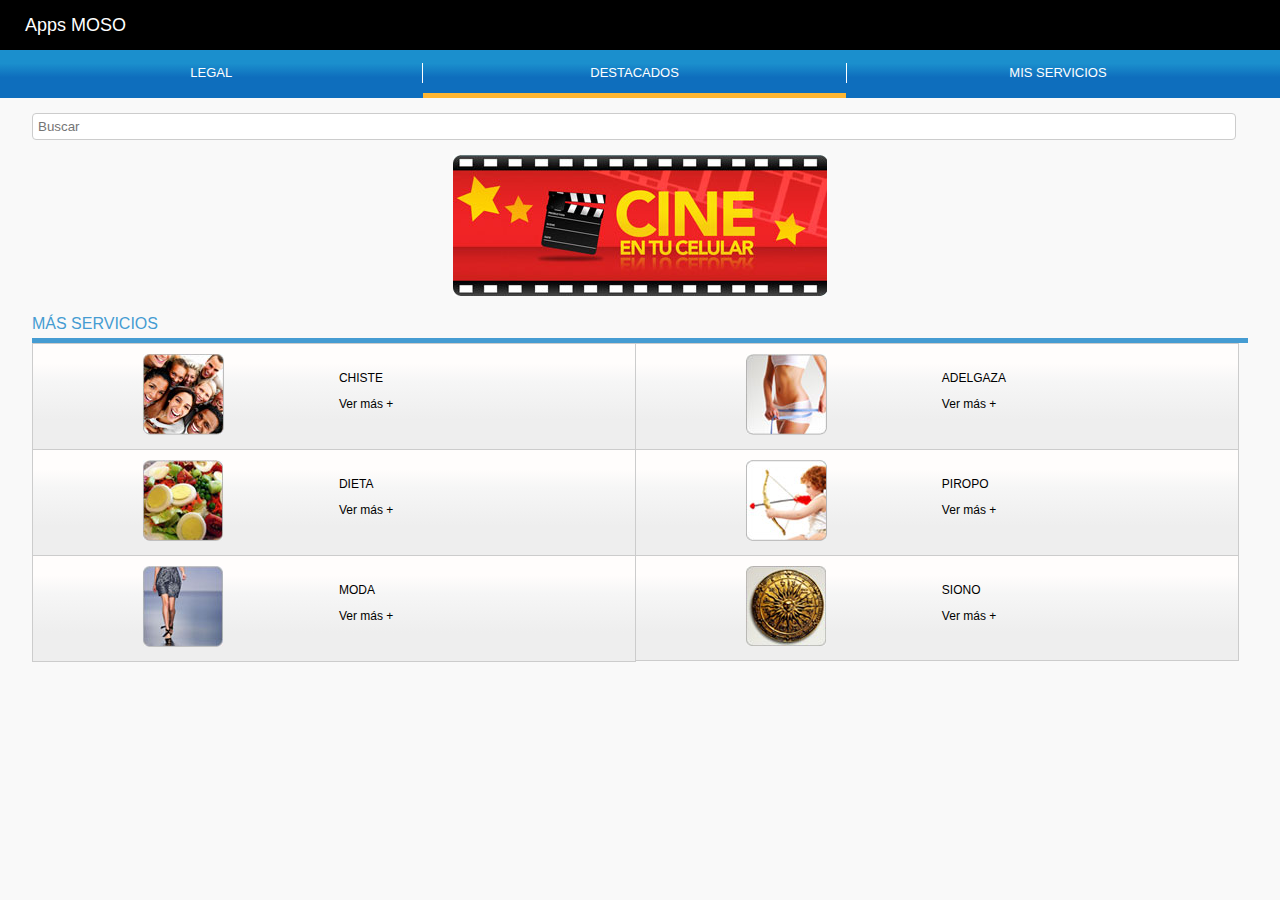
==== index.html @ b48680d9 "1.1" ====
<!doctype html>
<html>
<head>
<meta charset="utf-8">
<title>App MOSO</title>
	 
    <script src="js/jquery.js"></script>
	 
<link rel="stylesheet" type="text/css" href="css.css">
</head>

<body>

<div class="page">
    <div class="head">
        <p><a href="http://bip.pe/bip/">Apps MOSO</a></p>
    </div>
    
    <div class="contentMenu">
    
   		<a class="noborder" href="# ">LEGAL  <span></span></a>
    	<a class="select" href="index.html">DESTACADOS<span></span></a>
        <a href="misaplicaciones.html">MIS SERVICIOS<span></span></a>
    
    </div>
    
    <div class="buscar">
    <input type="search" id="buscar" placeholder="Buscar" />
    </div>
    
    <div class="baner">
   <a href="cine.html"> <img src="img/bannercine.jpg"   alt="banerCine"></a>
    
    </div>
    
    <div class="tituloServicio">
    M&Aacute;S SERVICIOS
    </div>
    
    
   <div class="servicios">
   	<ul>
    	<li>
        	<div class="contentImg"><img src="img/iconoChistes.jpg"></div>
            <div class="contentTxt"><p>CHISTE</p><p>Ver m&aacute;s +</p></div>
            <div class="clear"></div>
        </li>
        <li class="noborder">
        	<div class="contentImg"><img src="img/iconAdelgaza.jpg" ></div>
            <div class="contentTxt"><p>ADELGAZA</p><p>Ver m&aacute;s +</p></div>
            <div class="clear"></div>
        </li>
        
        <li>
        	<div class="contentImg"><img src="img/iconoDieta.jpg" ></div>
            <div class="contentTxt"><p>DIETA</p><p>Ver m&aacute;s +</p></div>
            <div class="clear"></div>
        </li>
        <li class="noborder">
        	<div class="contentImg"><img src="img/iconoPiropo.jpg" ></div>
            <div class="contentTxt"><p>PIROPO</p><p>Ver m&aacute;s +</p></div>
            <div class="clear"></div>
        </li>
        
        <li class="siborder">
        	<div class="contentImg"><img src="img/iconoModa.jpg" ></div>
            <div class="contentTxt"><p>MODA</p><p>Ver m&aacute;s +</p></div>
            <div class="clear"></div>
        </li>
        <li class=" siborder noborder">
        	<div class="contentImg"><img src="img/iconoHoroscopo.jpg" ></div>
            <div class="contentTxt"><p>SIONO</p><p>Ver m&aacute;s +</p></div>
            <div class="clear"></div>
        </li>
        
    </ul>   
   </div>
    
  
    

</div>


</body>
</html>
---- css.css ----
@charset "utf-8";
/* CSS Document */
.clear{
	clear:both;
} 
* input {
	-webkit-user-select: auto !important;
}

#chisteHoy, #chisteAyer{
	text-align:center;
	}
body{
	background-color:#f9f9f9;
	padding:0px;
	margin:0px;
	
	font-family:Helvetica,Arial,  sans-serif;
}
div.page{
	height:auto;
}
div.page div.head{
	line-height:50px;
	height:50px;
	padding:0px 10px;
	background-color:#000;
	text-align:left;
	font-size:18px;
	padding-left:25px;
}

div.page div.sub-head{
	line-height:40px;
	padding-top:10px;
	height:40px;
	color:#ffb631;
	text-align:left;
	font-size:18px;
	padding-left:30px;
	border-bottom:solid 2px #ffb631
}


/**********FORM REGISTRO**************/
.content-registro{
	width:90%; 
	margin:auto; 
	padding-top:20px;
	font-size:18px;
}

.content-registro h5{
	margin:5px 0px;
	color:#258cb9;
	font-size:18px;
	font-weight:500;
}
.content-registro h3{
	margin:5px 0px;
	color:#b6b6b6;
	font-size:18px;
	font-weight:500;
}

.content-registro select{
	padding: 5px;
	width: 100%;
	margin: auto;
}
.content-registro input{
	padding: 5px;
	width: 99%;
	margin: auto;
	border:solid 1px #999;
	-webkit-border-radius: 4px;
-moz-border-radius: 4px;
border-radius: 4px;
}

.content-registro .btnForm a{
	display:block;
	font-size:20px;
	text-align:center;
	padding:10px 20px;
	width:40%;
	color:#fff;
	background-color:#1b8ecd;
	margin:auto;	
	text-decoration:none;
	margin-top:30px;
	-webkit-border-radius: 4px;
-moz-border-radius: 4px;
border-radius: 4px;
}

/*************MENU**********/
.contentMenu {
	
	background-image: linear-gradient(bottom, rgb(14,110,189) 43%, rgb(27,143,205) 72%);
	background-image: -o-linear-gradient(bottom, rgb(14,110,189) 43%, rgb(27,143,205) 72%);
	background-image: -moz-linear-gradient(bottom, rgb(14,110,189) 43%, rgb(27,143,205) 72%);
	background-image: -webkit-linear-gradient(bottom, rgb(14,110,189) 43%, rgb(27,143,205) 72%);
	background-image: -ms-linear-gradient(bottom, rgb(14,110,189) 43%, rgb(27,143,205) 72%);
	
	background-image: -webkit-gradient(
		linear,
		left bottom,
		left top,
		color-stop(0.43, rgb(14,110,189)),
		color-stop(0.72, rgb(27,143,205))
	);
	
	height:35px;
	line-height:35px;
	
	padding-top:13px;
}

.contentMenu a{
	display:block;
	width:33%;
	float:left;
	color:white;
	text-align:center;
	font-size:13px;
	border-left:solid 1px white;
	line-height:20px;
	text-decoration:none;
	position:relative;
}
.contentMenu a.noborder{
	border:none;
}
.contentMenu a.select span{
	position:absolute;
	bottom:-15px;
	width:100%;
	left:0px;
	border-bottom:solid 5px #ffb631;
	display:block;
}

/**************BUSCAR ************/
.buscar{
	width:95%;
	margin:auto;
	padding:15px 0;
}
.buscar input{
	width:99%;
	margin:auto;
	border:solid 1px #ccc;
	padding:5px;
	
	-webkit-border-radius: 4px;
-moz-border-radius: 4px;
border-radius: 4px;
}

.baner
{
	width:95%;
	margin:auto;
	padding:0px 0;
	text-align:center;
}
.baner img
{
	max-width:100%;
	border:none;
}

.tituloServicio
{
	width:95%;
	margin:auto;
	padding:15px 0 5px 0;
	text-align:center;
	border-bottom:solid 5px #459cd2;
	color:#459cd2;
	text-align:left; 
}

/*******SERVICIOS*************/
.servicios{
	width:95%;
	margin:auto;
}
.servicios  ul{
	margin:0px;
	padding:0px;
}
.servicios ul li{
	margin:0px;
	padding:0px;
	width:49.5%;
	float:left;
	border:solid 1px #ccc;
	list-style:none;
	
	background-image: linear-gradient(bottom, rgb(238,238,238) 27%, rgb(246,246,246) 64%, rgb(255,253,252) 82%);
background-image: -o-linear-gradient(bottom, rgb(238,238,238) 27%, rgb(246,246,246) 64%, rgb(255,253,252) 82%);
background-image: -moz-linear-gradient(bottom, rgb(238,238,238) 27%, rgb(246,246,246) 64%, rgb(255,253,252) 82%);
background-image: -webkit-linear-gradient(bottom, rgb(238,238,238) 27%, rgb(246,246,246) 64%, rgb(255,253,252) 82%);
background-image: -ms-linear-gradient(bottom, rgb(238,238,238) 27%, rgb(246,246,246) 64%, rgb(255,253,252) 82%);

background-image: -webkit-gradient(
	linear,
	left bottom,
	left top,
	color-stop(0.27, rgb(238,238,238)),
	color-stop(0.64, rgb(246,246,246)),
	color-stop(0.82, rgb(255,253,252))
);
border-bottom:none;
	
}
.servicios ul li.noborder{
	border-left:none;
}
.servicios ul li.siborder{
	border-bottom:solid 1px #ccc;
}

.servicios ul li .contentImg{
	width:50%;
	text-align:center;
	float:left;
	padding:10px 0;
}
.servicios ul li .contentImg img{
	max-width:95%;
}
.servicios ul li .contentTxt{
	width:50%;
	font-size:12px;
	float:right;
	padding:15px 0px;
}
.servicios ul li .contentImg a,
.servicios ul li .contentTxt a{
	text-decoration:none;
	color:#000;
}


.servicios ul li .contentTxt p{
	padding:0 5px;
}

.servicios ul li .contentTxt .horos{
	font-size:16px;
	line-height:25px;
	}
/*********** CHISTE **********/

.contentPage h1.hoy
{ 
	padding:20px 5px 5px 5px;
	border-bottom:solid 2px #ffb631;
	color:#ffb631;
	text-align:left;
}
.contentPage h1.ayer{
	padding:20px 5px 5px 5px;
	border-bottom:solid 2px #1b8ecd;
	color:#1b8ecd;
	text-align:left;
	}
	
.contentPage #chisteHoy{
	border-bottom:solid 1px #ccc;
	
		background-image: linear-gradient(bottom, rgb(238,238,238) 27%, rgb(246,246,246) 64%, rgb(255,253,252) 82%);
background-image: -o-linear-gradient(bottom, rgb(238,238,238) 27%, rgb(246,246,246) 64%, rgb(255,253,252) 82%);
background-image: -moz-linear-gradient(bottom, rgb(238,238,238) 27%, rgb(246,246,246) 64%, rgb(255,253,252) 82%);
background-image: -webkit-linear-gradient(bottom, rgb(238,238,238) 27%, rgb(246,246,246) 64%, rgb(255,253,252) 82%);
background-image: -ms-linear-gradient(bottom, rgb(238,238,238) 27%, rgb(246,246,246) 64%, rgb(255,253,252) 82%);

background-image: -webkit-gradient(
	linear,
	left bottom,
	left top,
	color-stop(0.27, rgb(238,238,238)),
	color-stop(0.64, rgb(246,246,246)),
	color-stop(0.82, rgb(255,253,252))
);

text-align:left;
padding:0px 20px 20px 20px;

}

.contentPage #chisteAyer{
	border-bottom:solid 1px #ccc;
	
		background-image: linear-gradient(bottom, rgb(238,238,238) 27%, rgb(246,246,246) 64%, rgb(255,253,252) 82%);
background-image: -o-linear-gradient(bottom, rgb(238,238,238) 27%, rgb(246,246,246) 64%, rgb(255,253,252) 82%);
background-image: -moz-linear-gradient(bottom, rgb(238,238,238) 27%, rgb(246,246,246) 64%, rgb(255,253,252) 82%);
background-image: -webkit-linear-gradient(bottom, rgb(238,238,238) 27%, rgb(246,246,246) 64%, rgb(255,253,252) 82%);
background-image: -ms-linear-gradient(bottom, rgb(238,238,238) 27%, rgb(246,246,246) 64%, rgb(255,253,252) 82%);

background-image: -webkit-gradient(
	linear,
	left bottom,
	left top,
	color-stop(0.27, rgb(238,238,238)),
	color-stop(0.64, rgb(246,246,246)),
	color-stop(0.82, rgb(255,253,252))
);

text-align:left;
padding:0px 20px 20px 20px;

}



.servicios ul li .clear{
	clear:both;
}

div.page div.head p{
	padding:0px;
	margin:0px;
}
div.page div.head a{
	color:white;
	text-decoration:none;
}

.menuInicio{
	padding:80px 20px;
	}
.menuInicio a, .resultHoroscopo a{
	display:block;
	line-height:50px;
	height:50px;
	margin-bottom:25px;
	text-align:center;
	
	border: 1px solid #2373a5;
	background: #5393c5;
	font-weight: bold;
	color: #fff;
	cursor: pointer;
	text-shadow: 0 1px 1px #3373a5;
	text-decoration: none;
	background-image: -webkit-gradient(linear, left top, left bottom, from(#5393c5), to(#6facd5));
	background-image: -webkit-linear-gradient(#5393c5, #6facd5);
	background-image: -moz-linear-gradient(#5393c5, #6facd5);
	background-image: -ms-linear-gradient(#5393c5, #6facd5);
	background-image: -o-linear-gradient(#5393c5, #6facd5);
	background-image: linear-gradient(#5393c5, #6facd5);
	font-family: Helvetica, Arial, sans-serif
	}

.Submenu a{
	display:block;
	line-height:50px;
	height:50px;	
	text-align:center;
	text-decoration:none;
	float:left;
	width:49%;
	
	border: 1px solid #ccc;
	background: #eee;
	font-weight: bold;
	color: #222;
	text-shadow: 0 1px 0 #fff;
	background-image: -webkit-gradient(linear, left top, left bottom, from(#fff), to(#f1f1f1));
	background-image: -webkit-linear-gradient(#fff, #f1f1f1);
	background-image: -moz-linear-gradient(#fff, #f1f1f1);
	background-image: -ms-linear-gradient(#fff, #f1f1f1);
	background-image: -o-linear-gradient(#fff, #f1f1f1);
	background-image: linear-gradient(#fff, #f1f1f1)
	
	}
	
.Submenu a.active{
	border: 1px solid #2373a5;
	background: #5393c5;
	font-weight: bold;
	color: #fff;
	cursor: pointer;
	text-shadow: 0 1px 1px #3373a5;
	text-decoration: none;
	background-image: -webkit-gradient(linear, left top, left bottom, from(#5393c5), to(#6facd5));
	background-image: -webkit-linear-gradient(#5393c5, #6facd5);
	background-image: -moz-linear-gradient(#5393c5, #6facd5);
	background-image: -ms-linear-gradient(#5393c5, #6facd5);
	background-image: -o-linear-gradient(#5393c5, #6facd5);
	background-image: linear-gradient(#5393c5, #6facd5);
	font-family: Helvetica, Arial, sans-serif
}

.contentPage{
	padding:5px;
	}

.contentPage h1{
	padding:0px;
	margin:0px;
	margin-bottom:10px;
	color:#333;
	font-size:18px;
	text-align:center;
	}



div.page div.menu{
	border-bottom:2px solid #33b5e5;
	border-top:2px solid #33b5e5;
}
div.page div.menu a{
	display:inline-block;
	width:49%;
	min-height:40px;
	vertical-align:middle;
	color:white;
	text-align:center;
	line-height:40px;
	text-decoration:none;
}
div.page div.menu a.select{
	background-color:#33819e;
	font-weight:bold;
}

div.page div.menu a.titulo{
	width:auto;
	text-align:left;
	padding-left:10px;
}

div.page .pageModo{
	padding:10px;
	height:auto;
	display:none;
}
div.page .show{
	display:block;
}
div.page .pageModo ul{
	padding:0px;
	margin:0px;
	list-style:none;
}

div.page .pageModo ul li{
	padding:0px;
	margin:0px;
	list-style:none;
}
div.page .pageModo ul li a{
	color:white;
}
div.page .pageModo ul li .imageList{
	width:30%;
	text-align:center;
	float:left;
}
div.page .pageModo ul li .imageList img{
	width:90%;
}
div.page .pageModo ul li .textList{
	width:70%;
	float:left;
}
div.page .pageModo ul li .textList h1{
	margin:0px;
	padding:10px 10px 5px 10px;
	color:#fffd86;
	font-size:16px;
}
div.page .pageModo ul li .textList p{
	margin:0px;
	padding:0px 10px 10px 10px;
}
div.page .pageModo ul li .textList a{
	color:white;
}
div.page .pageModo ul.ListaResultadoPeliculas{
	padding:15px;
}
div.page .pageModo ul.ListaResultadoPeliculas li{
	background-image: url(img/ico-pelicula.jpg);
	background-repeat: no-repeat;
	background-position: 2px 2px;
	padding-left:32px;
	line-height:30px;
	text-decoration:none;
}
div.page .pageModo ul.ListaResultadoPeliculas li.cinepolis{
	background-image: url(img/ico-cinepolis.jpg);
}
div.page .pageModo ul.ListaResultadoPeliculas li.mark{
	background-image: url(img/ico-cinemark.jpg);
}
div.page .pageModo ul.ListaResultadoPeliculas li.planet{
	background-image: url(img/ico-cineplanet.jpg);
}
div.page .pageModo ul.ListaResultadoPeliculas li.uvk{
	background-image: url(img/ico-uvk.jpg);
}


div.page .pageModo ul.ListaResultadoPeliculas li a{
	text-decoration:none;
}
#busy {
	display:none;
	position: absolute;
	top: 50%;
 	left: 50%;
	margin-left: -65px;
	margin-top: -31px;
	color: #fff;
	font-size: 24px;	
	z-index:6;
	background-color: #000;
	opacity:0.8;
 	width:100px;
	height:32px;
	padding: 30px;
	-moz-border-radius: 10px;
    -webkit-border-radius: 10px;
    -khtml-border-radius: 10px;
    border-radius: 10px;
	
}
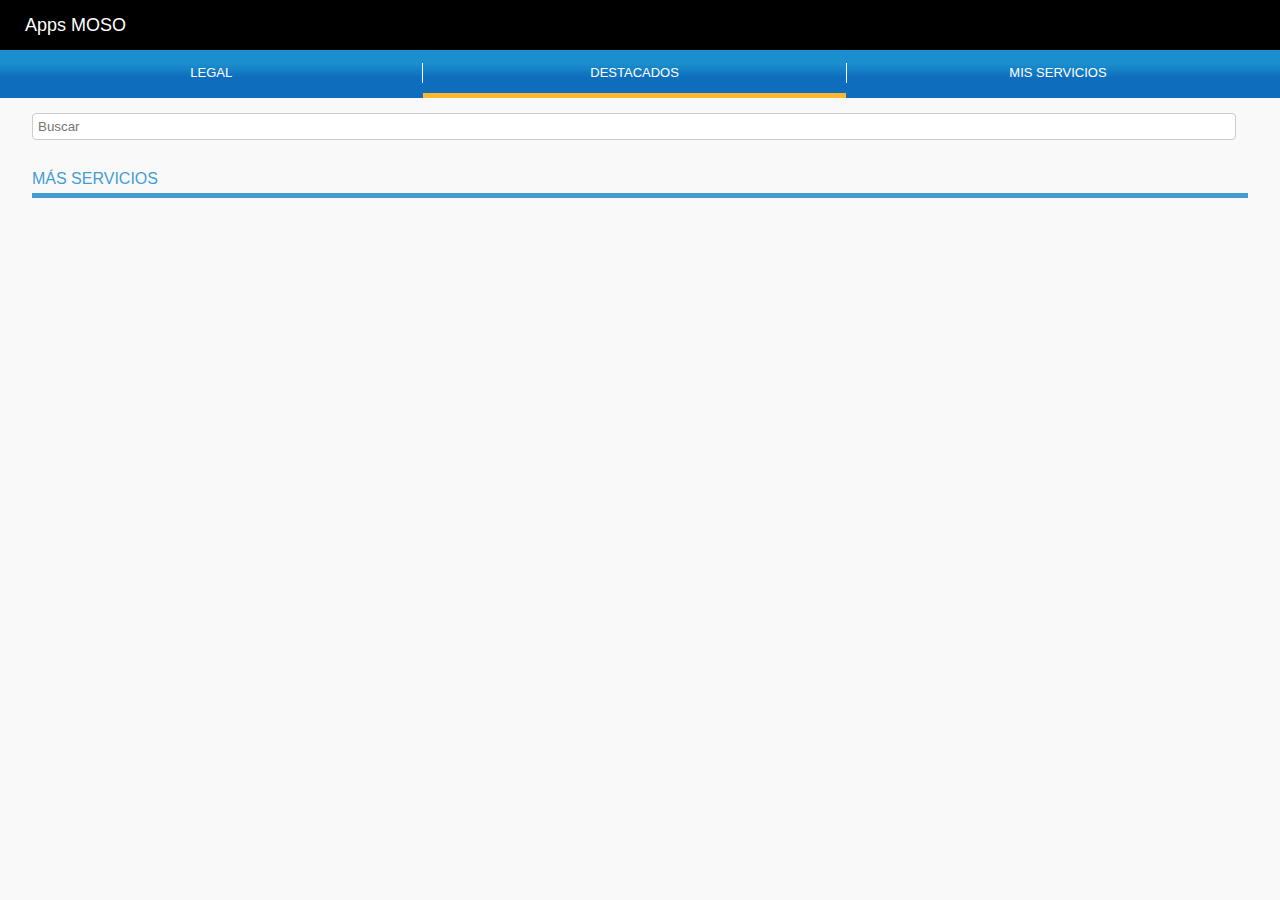
==== commit 17ac6fd2: "1.8" ====
--- a/index.html
+++ b/index.html
@@ -3,9 +3,8 @@
 <head>
 <meta charset="utf-8">
 <title>App MOSO</title>
-	 
-    <script src="js/jquery.js"></script>
-	 
+<script src="js/jquery.js"></script>
+	   <script src="js/getServicios.js"></script>
 <link rel="stylesheet" type="text/css" href="css.css">
 </head>
 
@@ -29,7 +28,9 @@
     </div>
     
     <div class="baner">
-   <a href="cine.html"> <img src="img/bannercine.jpg"   alt="banerCine"></a>
+  <!-- <a href="cine.html"> <img src="img/bannercine.jpg"   alt="banerCine"></a>
+   <div class="space10"></div>
+   <a href="noticias.html"> <img src="img/noticias.png"   alt="banerNoticias"></a>-->
     
     </div>
     
@@ -40,7 +41,7 @@
     
    <div class="servicios">
    	<ul>
-    	<li>
+    	<!--<li>
         	<div class="contentImg"><img src="img/iconoChistes.jpg"></div>
             <div class="contentTxt"><p>CHISTE</p><p>Ver m&aacute;s +</p></div>
             <div class="clear"></div>
@@ -71,7 +72,7 @@
         	<div class="contentImg"><img src="img/iconoHoroscopo.jpg" ></div>
             <div class="contentTxt"><p>SIONO</p><p>Ver m&aacute;s +</p></div>
             <div class="clear"></div>
-        </li>
+        </li>-->
         
     </ul>   
    </div>
--- a/css.css
+++ b/css.css
@@ -165,6 +165,13 @@
 	padding:0px 0;
 	text-align:center;
 }
+.baner a
+{
+	display:block;
+}
+.space10{
+	height:10px;
+}
 .baner img
 {
 	max-width:100%;
@@ -316,10 +323,294 @@
 }
 
 
-
-.servicios ul li .clear{
-	clear:both;
-}
+/**************************************************************************/
+/***************************  CINE    *************************************/
+/**************************************************************************/
+
+/*************MENU**********/
+body.cine .contentMenu {
+	
+background-image: linear-gradient(bottom, rgb(55,53,54) 22%, rgb(86,92,90) 61%);
+background-image: -o-linear-gradient(bottom, rgb(55,53,54) 22%, rgb(86,92,90) 61%);
+background-image: -moz-linear-gradient(bottom, rgb(55,53,54) 22%, rgb(86,92,90) 61%);
+background-image: -webkit-linear-gradient(bottom, rgb(55,53,54) 22%, rgb(86,92,90) 61%);
+background-image: -ms-linear-gradient(bottom, rgb(55,53,54) 22%, rgb(86,92,90) 61%);
+
+background-image: -webkit-gradient(
+	linear,
+	left bottom,
+	left top,
+	color-stop(0.22, rgb(55,53,54)),
+	color-stop(0.61, rgb(86,92,90))
+);
+	 
+}
+ 
+body.cine .contentMenu a.select span{	 
+	border-bottom:solid 5px #f81421;	 
+}
+
+/************* TITULO **********/
+body.cine .contentPage h1.ayer{
+	 
+	border-bottom:solid 2px #f4151a;
+	color:#f4151a;
+	margin-bottom:0px;
+	}
+
+/************* CONTENT **********/
+body.cine .contentPage {
+	padding:0px;
+	}
+
+/*******SERVICIOS*************/
+body.cine .servicios{
+	width:100%;
+}
+body.cine .servicios ul li{
+	width:49.6%;
+	border:none !important;
+	border-bottom:solid 1px #ccc !important;
+	border-left:solid 1px #ccc !important;
+}
+
+body.cine .servicios ul li .contentImg{
+	width:80%;
+	text-align:center;
+	float:none !important;
+	margin:auto;
+	padding-bottom:0px;
+}
+body.cine .servicios ul li .contentImg img{
+	max-width:90%;
+}
+body.cine .servicios ul li .contentTxt{
+	width:90%;
+	font-size:16px;
+	float:none !important;
+	margin:auto;
+	text-align:center;
+	font-weight:bold;
+}
+body.cine .servicios ul li .contentTxt p{
+	margin:0px;
+}
+
+/*******SALAS*************/
+
+body.cine .salas{}
+body.cine .salas .cine {
+	padding:15px;
+}
+body.cine .salas .cine .contentImg{
+	float:left;
+	width:50%;
+}
+body.cine .salas .cine .contentImg img{
+	max-width:90%;
+}
+body.cine .salas .cine .contentTxt{
+	float:left;
+	width:32%;
+	padding-left:10px;
+	padding-top:20px;
+}
+body.cine .salas ul{ margin:0px;
+padding:0px;}
+body.cine .salas ul li{
+	padding:10px;
+	list-style:none;
+	border-top:solid 1px #ccc;
+	cursor:pointer;
+	
+	background-image: linear-gradient(bottom, rgb(238,238,238) 12%, rgb(251,251,251) 56%);
+background-image: -o-linear-gradient(bottom, rgb(238,238,238) 12%, rgb(251,251,251) 56%);
+background-image: -moz-linear-gradient(bottom, rgb(238,238,238) 12%, rgb(251,251,251) 56%);
+background-image: -webkit-linear-gradient(bottom, rgb(238,238,238) 12%, rgb(251,251,251) 56%);
+background-image: -ms-linear-gradient(bottom, rgb(238,238,238) 12%, rgb(251,251,251) 56%);
+
+background-image: -webkit-gradient(
+	linear,
+	left bottom,
+	left top,
+	color-stop(0.12, rgb(238,238,238)),
+	color-stop(0.56, rgb(251,251,251))
+);
+padding-right:5px;
+
+	}
+body.cine .salas ul li .content-sala{
+	background-image:url(img/flechaAzul.png);
+	background-position:100% 48%;
+	background-repeat:no-repeat;
+	padding-right:20px;
+	}
+	
+body.cine .salas ul li p{
+	margin:0px;
+	color:#067adf;
+	
+	}
+body.cine .salas ul li span{
+	margin:0px;
+	color:#7a7a7a;
+	}
+	
+
+
+
+/*******PELICULAS*************/
+
+body.cine .peliculas{}
+ 
+ 
+body.cine .peliculas ul{ margin:0px;
+padding:0px;}
+body.cine .peliculas ul li{
+	padding:10px;
+	list-style:none;
+	border-top:solid 1px #ccc;
+	cursor:pointer;
+	
+	background-image: linear-gradient(bottom, rgb(238,238,238) 12%, rgb(251,251,251) 56%);
+background-image: -o-linear-gradient(bottom, rgb(238,238,238) 12%, rgb(251,251,251) 56%);
+background-image: -moz-linear-gradient(bottom, rgb(238,238,238) 12%, rgb(251,251,251) 56%);
+background-image: -webkit-linear-gradient(bottom, rgb(238,238,238) 12%, rgb(251,251,251) 56%);
+background-image: -ms-linear-gradient(bottom, rgb(238,238,238) 12%, rgb(251,251,251) 56%);
+
+background-image: -webkit-gradient(
+	linear,
+	left bottom,
+	left top,
+	color-stop(0.12, rgb(238,238,238)),
+	color-stop(0.56, rgb(251,251,251))
+);
+
+	}
+	
+body.cine .peliculas ul li .imgPelicula{
+	float:left;
+	width:35%;
+	text-align:center;
+	}
+body.cine .peliculas ul li .imgPelicula img{
+	max-width:90%;
+	}
+	
+body.cine .peliculas ul li .despelicula{
+	float:right;
+	width:54%;
+	padding-left:10px;	
+	background-image:url(img/flechaRojo.png);
+	background-position:100% 48%;
+	background-repeat:no-repeat;
+	padding:5px 20px 20px 0px;
+	}
+	
+
+body.cine .peliculas ul li p{
+	margin:0px;
+	color:#515151;
+	padding-bottom:8px;
+	
+	}
+body.cine .peliculas ul li span{
+	margin:0px;
+	color:#7a7a7a;
+	display:block;
+	padding-bottom:10px;
+	}
+body.cine .peliculas ul li a.vermas{
+	padding:10px 20px;
+	display:block;
+	margin:auto;
+	width:70%;
+	color:white;
+	background-color:#f4151a;
+	text-align:center;
+	-webkit-border-radius: 8px;
+-moz-border-radius: 8px;
+border-radius: 8px;
+font-size:14px;
+	}
+	
+	
+/******* DETALLE DE PELICULA*************/	
+body.cine .detalle #titulo{
+	margin:0px;
+	padding:10px;
+	font-size:16px;
+	text-align:left;
+	color:#5d5d5d;
+}
+body.cine .detalle .contentDetalle{
+	height:auto;
+}
+
+body.cine .detalle .contentDetalle .contentDetalleImagen{
+	float:left;
+	width:50%;
+	text-align:center;
+}
+body.cine .detalle .contentDetalle .contentDetalleImagen img{
+	max-width:90%;
+}
+	
+body.cine .detalle .contentDetalle .contentDetalleOpciones{
+	float:right;
+	width:50%;
+}
+body.cine .detalle .contentDetalle .contentDetalleOpciones a{
+	border:solid 1px #9fa5a1;
+	padding:10px 0px;
+	display:block;
+	margin:auto;
+	width:90%;
+	color:white;
+	background-color:#f4151a;
+	text-align:center;
+	-webkit-border-radius: 4px;
+	-moz-border-radius: 4px;
+	border-radius: 4px;
+	font-size:15px;
+	margin-bottom:8px;
+	
+	background-image: linear-gradient(bottom, rgb(191,30,22) 15%, rgb(238,34,37) 58%);
+background-image: -o-linear-gradient(bottom, rgb(191,30,22) 15%, rgb(238,34,37) 58%);
+background-image: -moz-linear-gradient(bottom, rgb(191,30,22) 15%, rgb(238,34,37) 58%);
+background-image: -webkit-linear-gradient(bottom, rgb(191,30,22) 15%, rgb(238,34,37) 58%);
+background-image: -ms-linear-gradient(bottom, rgb(191,30,22) 15%, rgb(238,34,37) 58%);
+
+background-image: -webkit-gradient(
+	linear,
+	left bottom,
+	left top,
+	color-stop(0.15, rgb(191,30,22)),
+	color-stop(0.58, rgb(238,34,37))
+);
+text-decoration:none;
+}
+
+body.cine .detalle .contentSipnosis, body.cine .detalle .contentGenero, body.cine .detalle .contentVideo, body.cine .detalle .contentHorario, body.cine .detalle .contentMapa{
+	width:93%;
+	margin:auto;
+}
+body.cine .detalle .contentSipnosis h3, body.cine .detalle .contentGenero h3, body.cine .detalle .contentVideo h3, body.cine .detalle .contentHorario h3,  body.cine .detalle .contentMapa h3{
+	margin:0px;
+	padding:10px 0px;
+	font-size:16px;
+	text-align:left;
+	color:#5d5d5d;
+}
+
+body.cine .detalle .contentSipnosis p, body.cine .detalle .contentGenero p, body.cine .detalle .contentVideo p, body.cine .detalle .contentHorario p,  body.cine .detalle .contentMapa p{
+	margin-top:0px;
+}
+		
+/**************************************************************************/
+/***************************  FIN CINE    *********************************/
+/**************************************************************************/
+ 
 
 div.page div.head p{
 	padding:0px;
@@ -436,81 +727,7 @@
 	padding-left:10px;
 }
 
-div.page .pageModo{
-	padding:10px;
-	height:auto;
-	display:none;
-}
-div.page .show{
-	display:block;
-}
-div.page .pageModo ul{
-	padding:0px;
-	margin:0px;
-	list-style:none;
-}
-
-div.page .pageModo ul li{
-	padding:0px;
-	margin:0px;
-	list-style:none;
-}
-div.page .pageModo ul li a{
-	color:white;
-}
-div.page .pageModo ul li .imageList{
-	width:30%;
-	text-align:center;
-	float:left;
-}
-div.page .pageModo ul li .imageList img{
-	width:90%;
-}
-div.page .pageModo ul li .textList{
-	width:70%;
-	float:left;
-}
-div.page .pageModo ul li .textList h1{
-	margin:0px;
-	padding:10px 10px 5px 10px;
-	color:#fffd86;
-	font-size:16px;
-}
-div.page .pageModo ul li .textList p{
-	margin:0px;
-	padding:0px 10px 10px 10px;
-}
-div.page .pageModo ul li .textList a{
-	color:white;
-}
-div.page .pageModo ul.ListaResultadoPeliculas{
-	padding:15px;
-}
-div.page .pageModo ul.ListaResultadoPeliculas li{
-	background-image: url(img/ico-pelicula.jpg);
-	background-repeat: no-repeat;
-	background-position: 2px 2px;
-	padding-left:32px;
-	line-height:30px;
-	text-decoration:none;
-}
-div.page .pageModo ul.ListaResultadoPeliculas li.cinepolis{
-	background-image: url(img/ico-cinepolis.jpg);
-}
-div.page .pageModo ul.ListaResultadoPeliculas li.mark{
-	background-image: url(img/ico-cinemark.jpg);
-}
-div.page .pageModo ul.ListaResultadoPeliculas li.planet{
-	background-image: url(img/ico-cineplanet.jpg);
-}
-div.page .pageModo ul.ListaResultadoPeliculas li.uvk{
-	background-image: url(img/ico-uvk.jpg);
-}
-
-
-div.page .pageModo ul.ListaResultadoPeliculas li a{
-	text-decoration:none;
-}
+ 
 #busy {
 	display:none;
 	position: absolute;
